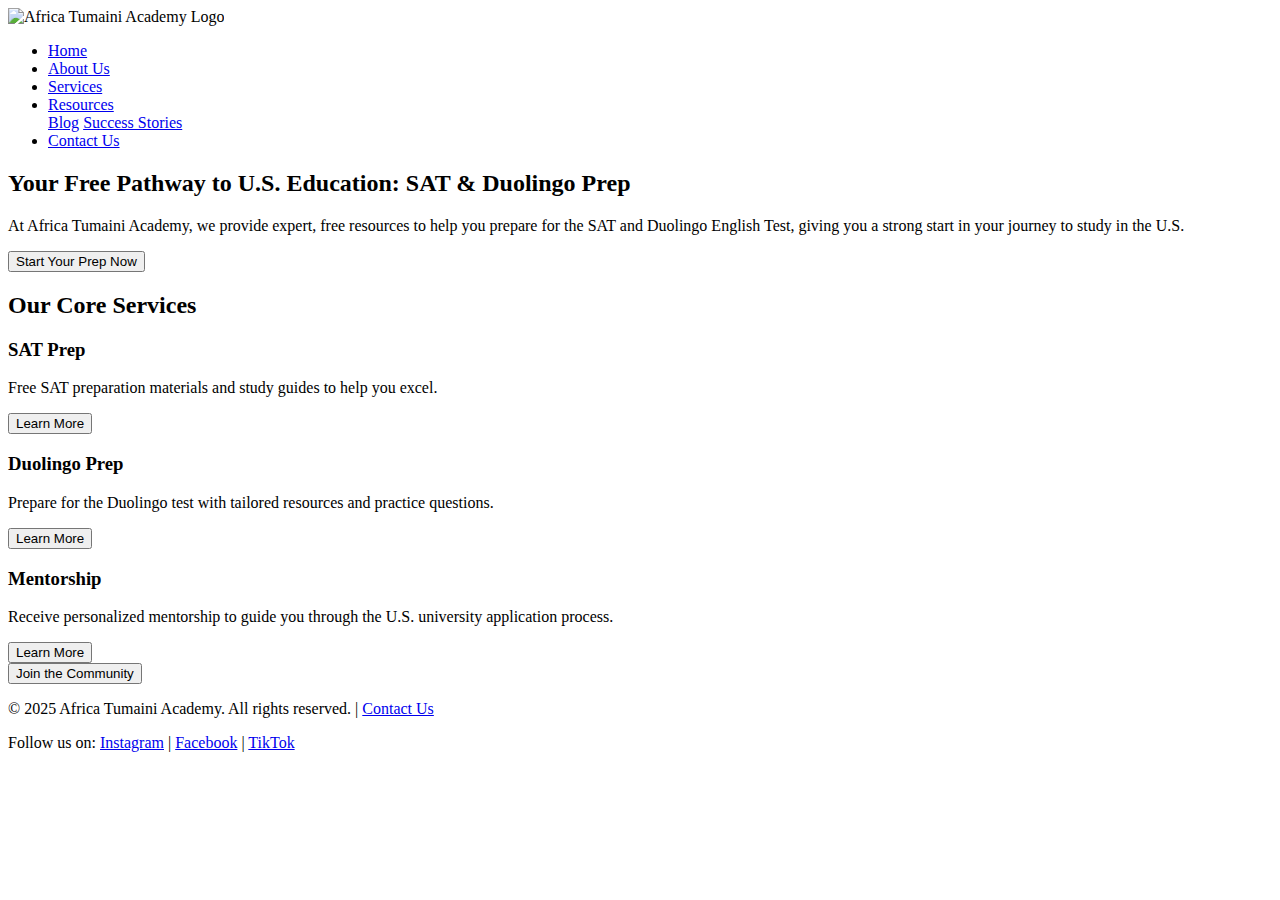
==== templates/index.html @ 469f9d35 "git config --global user.name "Your Name"" ====
<!DOCTYPE html>
<html lang="en">
<head>
    <meta charset="UTF-8">
    <meta name="viewport" content="width=device-width, initial-scale=1.0">
    <title>Africa Tumaini Academy</title>
    <link rel="stylesheet" href="css/styles.css">
</head>
<body>
    <header>
        <div class="logo">
            <img src="images/logo.png" alt="Africa Tumaini Academy Logo">
        </div>
        <nav>
            <ul>
                <li><a href="index.html">Home</a></li>
                <li><a href="about.html">About Us</a></li>
                <li><a href="services.html">Services</a></li>
                <li class="dropdown">
                    <a href="#">Resources</a>
                    <div class="dropdown-content">
                        <a href="blog.html">Blog</a>
                        <a href="success-stories.html">Success Stories</a>
                    </div>
                </li>
                <li><a href="contact.html">Contact Us</a></li>
            </ul>
        </nav>
    </header>

    <section class="hero">
        <h2>Your Free Pathway to U.S. Education: SAT & Duolingo Prep</h2>
        <p>At Africa Tumaini Academy, we provide expert, free resources to help you prepare for the SAT and Duolingo English Test, giving you a strong start in your journey to study in the U.S.</p>
        <button class="cta-button">Start Your Prep Now</button>
    </section>

    <section>
        <h2>Our Core Services</h2>
        <div class="service-block">
            <div class="service-item">
                <h3>SAT Prep</h3>
                <p>Free SAT preparation materials and study guides to help you excel.</p>
                <button class="cta-button">Learn More</button>
            </div>
            <div class="service-item">
                <h3>Duolingo Prep</h3>
                <p>Prepare for the Duolingo test with tailored resources and practice questions.</p>
                <button class="cta-button">Learn More</button>
            </div>
            <div class="service-item">
                <h3>Mentorship</h3>
                <p>Receive personalized mentorship to guide you through the U.S. university application process.</p>
                <button class="cta-button">Learn More</button>
            </div>
        </div>
        <button class="cta-button">Join the Community</button>
    </section>

    <footer>
        <p>&copy; 2025 Africa Tumaini Academy. All rights reserved. | <a href="contact.html">Contact Us</a></p>
        <p>Follow us on: <a href="#">Instagram</a> | <a href="#">Facebook</a> | <a href="#">TikTok</a></p>
    </footer>
</body>
</html>
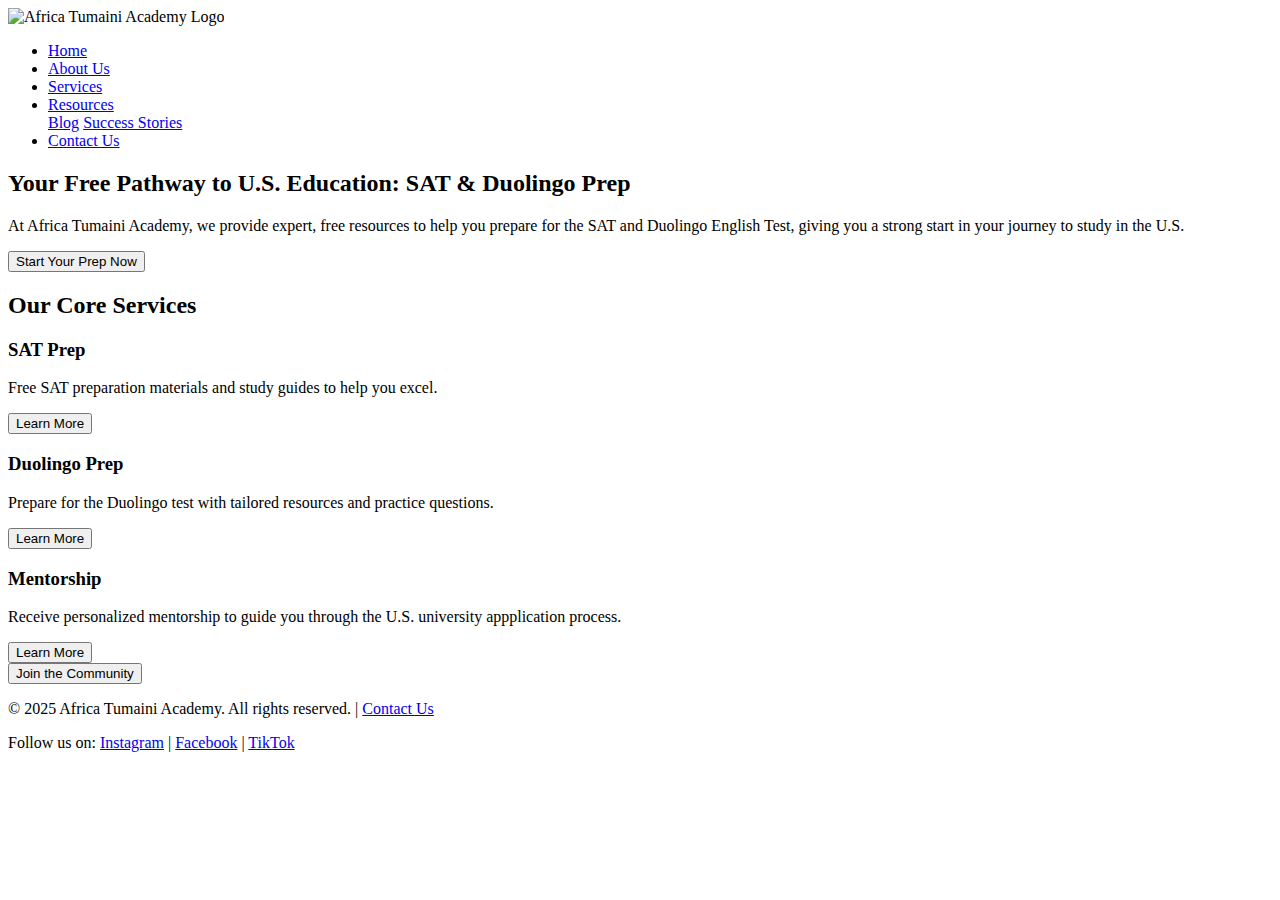
==== commit 10208163: "Fix typos in various HTML templates" ====
--- a/templates/index.html
+++ b/templates/index.html
@@ -49,7 +49,7 @@
             </div>
             <div class="service-item">
                 <h3>Mentorship</h3>
-                <p>Receive personalized mentorship to guide you through the U.S. university application process.</p>
+                <p>Receive personalized mentorship to guide you through the U.S. university appplication process.</p>
                 <button class="cta-button">Learn More</button>
             </div>
         </div>
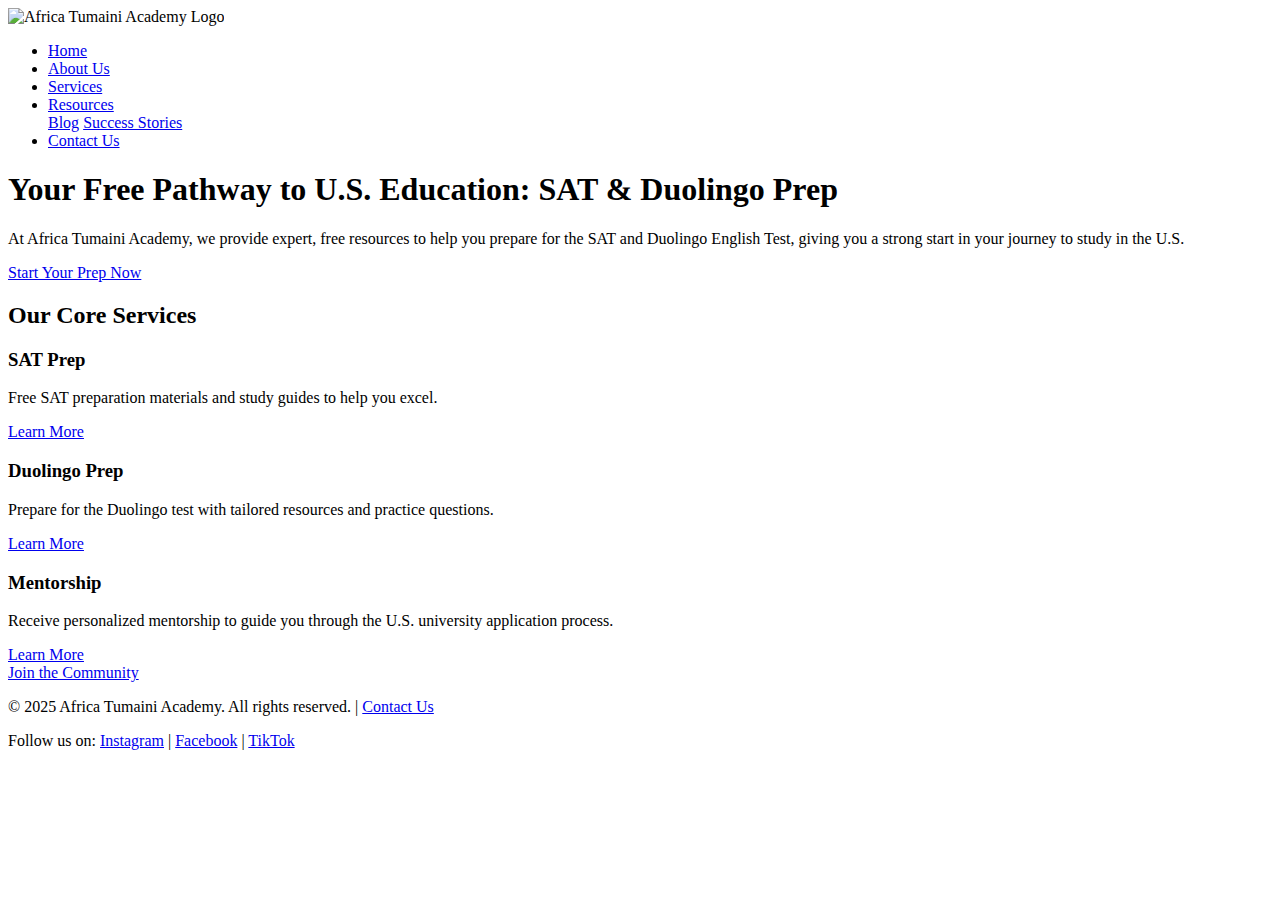
==== commit 7ec4380d: "Fix typos and improve HTML structure in templates" ====
--- a/templates/index.html
+++ b/templates/index.html
@@ -5,8 +5,10 @@
     <meta name="viewport" content="width=device-width, initial-scale=1.0">
     <title>Africa Tumaini Academy</title>
     <link rel="stylesheet" href="css/styles.css">
+    <link rel="icon" href="images/favicon.ico" type="image/x-icon"> <!-- Favicon for branding -->
 </head>
 <body>
+    <!-- Header Section -->
     <header>
         <div class="logo">
             <img src="images/logo.png" alt="Africa Tumaini Academy Logo">
@@ -28,34 +30,39 @@
         </nav>
     </header>
 
+    <!-- Hero Section -->
     <section class="hero">
-        <h2>Your Free Pathway to U.S. Education: SAT & Duolingo Prep</h2>
-        <p>At Africa Tumaini Academy, we provide expert, free resources to help you prepare for the SAT and Duolingo English Test, giving you a strong start in your journey to study in the U.S.</p>
-        <button class="cta-button">Start Your Prep Now</button>
+        <div class="hero-content">
+            <h1>Your Free Pathway to U.S. Education: SAT & Duolingo Prep</h1>
+            <p>At Africa Tumaini Academy, we provide expert, free resources to help you prepare for the SAT and Duolingo English Test, giving you a strong start in your journey to study in the U.S.</p>
+            <a href="services.html" class="cta-button">Start Your Prep Now</a>
+        </div>
     </section>
 
-    <section>
+    <!-- Services Section -->
+    <section class="services">
         <h2>Our Core Services</h2>
         <div class="service-block">
             <div class="service-item">
                 <h3>SAT Prep</h3>
                 <p>Free SAT preparation materials and study guides to help you excel.</p>
-                <button class="cta-button">Learn More</button>
+                <a href="services.html" class="cta-button">Learn More</a>
             </div>
             <div class="service-item">
                 <h3>Duolingo Prep</h3>
                 <p>Prepare for the Duolingo test with tailored resources and practice questions.</p>
-                <button class="cta-button">Learn More</button>
+                <a href="services.html" class="cta-button">Learn More</a>
             </div>
             <div class="service-item">
                 <h3>Mentorship</h3>
-                <p>Receive personalized mentorship to guide you through the U.S. university appplication process.</p>
-                <button class="cta-button">Learn More</button>
+                <p>Receive personalized mentorship to guide you through the U.S. university application process.</p>
+                <a href="services.html" class="cta-button">Learn More</a>
             </div>
         </div>
-        <button class="cta-button">Join the Community</button>
+        <a href="community.html" class="cta-button">Join the Community</a>
     </section>
 
+    <!-- Footer Section -->
     <footer>
         <p>&copy; 2025 Africa Tumaini Academy. All rights reserved. | <a href="contact.html">Contact Us</a></p>
         <p>Follow us on: <a href="#">Instagram</a> | <a href="#">Facebook</a> | <a href="#">TikTok</a></p>
